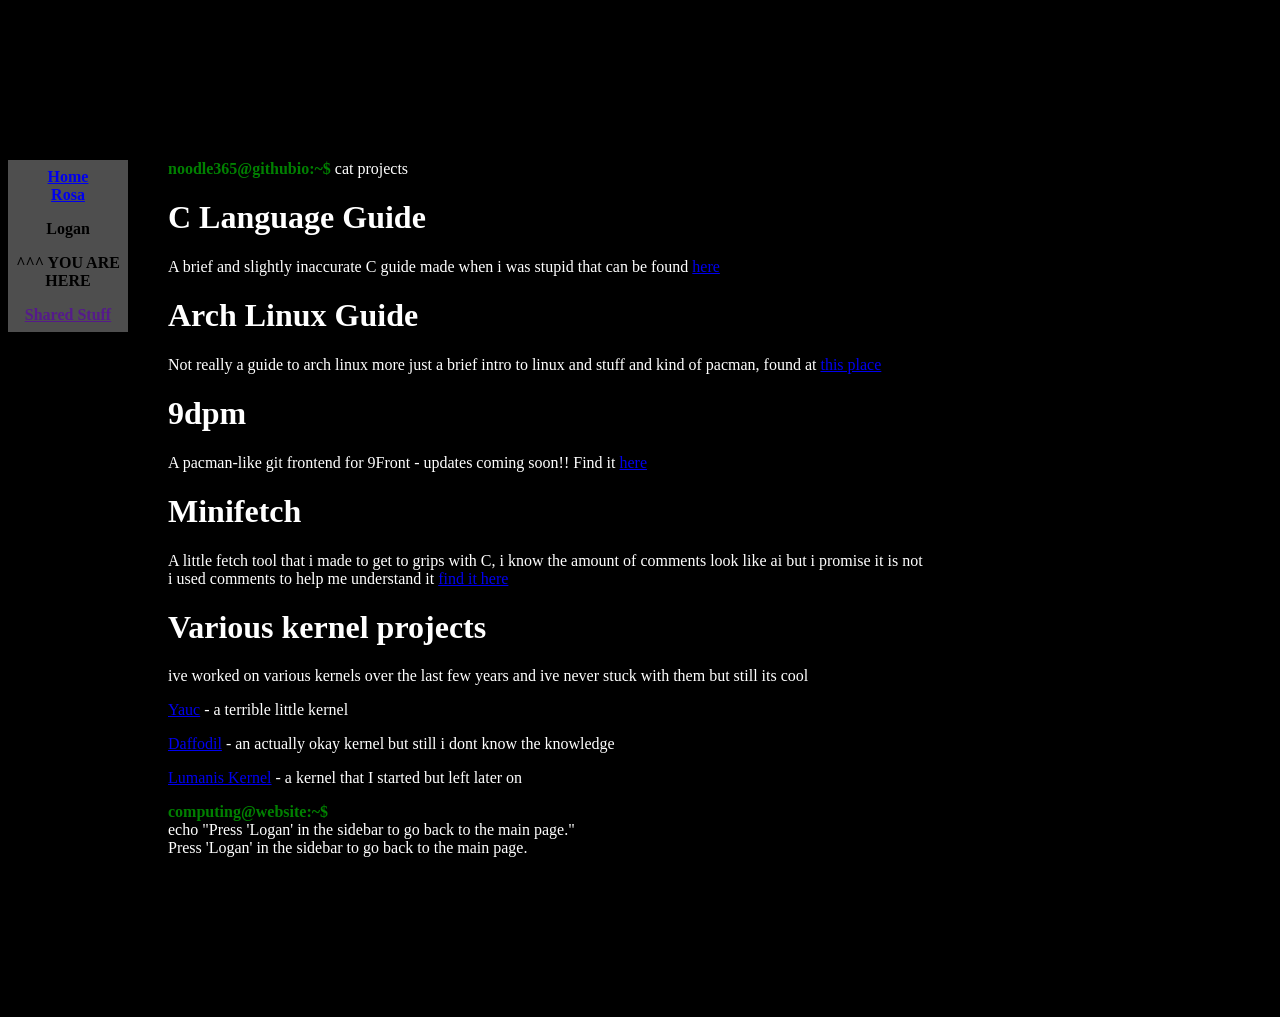
==== logan/comp-proj.html @ b727952e "update" ====
<!DOCTYPE html>
<html>
<head>
  <title>LOGAN</title>
</head>

  <link rel="stylesheet" href="style.css">
  
<body>

<div class="sidebar">
	<a href="../index.html"><b>Home<br></a>
	<a href="../rosa/main.html">Rosa<br></a>
	<p>Logan<br><p>
    <p> ^^^ YOU ARE HERE</p>
	<a href="">Shared Stuff</b><br></a>
</div>
  
<div class="content">

    <p style="color: green"><b>noodle365@githubio:~$</b> <font color="white">cat projects</font><br></p>
	<h1>C Language Guide</h1>
	<p>A brief and slightly inaccurate C guide made when i was stupid that can be found <a href=https://gbx9570.github.io/c-guide/intro.html>here</a></p>
		
	<h1>Arch Linux Guide</h1>
	<p>Not really a guide to arch linux more just a brief intro to linux and stuff and kind of pacman, found at <a href=https://gbx9570.github.io/c-guide/intro.html>this place</a></p>
	
	<h1>9dpm</h1>
	<p>A pacman-like git frontend for 9Front - updates coming soon!! Find it <a href=https://github.com/GBX9570/9dpm>here</a></p>
	
	<h1>Minifetch</h1>
	<p>A little fetch tool that i made to get to grips with C, i know the amount of comments look like ai but i promise it is not<br>
		i used comments to help me understand it <a href=https://github.com/GBX9570/minifetch>find it here</a></p>
	
	<h1>Various kernel projects</h1>
	<p>ive worked on various kernels over the last few years and ive never stuck with them but still its cool<br>
		<p><a href=https://github.com/GBX9570/Yauc>Yauc</a> - a terrible little kernel</p>
		<p><a href=https://github.com/GBX9570/daffodil>Daffodil</a> - an actually okay kernel but still i dont know the knowledge</p>
		<p><a href=https://github.com/mikikichi/lumanis-kernel>Lumanis Kernel</a> - a kernel that I started but left later on</p>
		<p style="color:green"><b>computing@website:~$</b><br><font color="white"> echo "Press 'Logan' in the sidebar to go back to the main page."<br>
        Press 'Logan' in the sidebar to go back to the main page.<br></font></p>

</div>
  
</body>
</html>
---- logan/style.css ----
@import url('https://fonts.cdnfonts.com/css/nintendo-ds-bios');

.sidebar {
	width: 120px;
	position: fixed;
	z-index: 1;
	top: 10;
	left: 20;
	background-color: rgb(78,78,78);
	overflow-x:hidden;
	padding: 8px 0;
	text-align: center;
}

.sidebar a p{
	font-family: 'Nintendo DS BIOS';
	text-align: center;
}

.content {
	margin: 160px;
	background-color: #000000;
    color: white;
	font-family: 'Nintendo DS BIOS';
}

body {
    background-color: #000000;
	font-family: 'Nintendo DS BIOS';
}
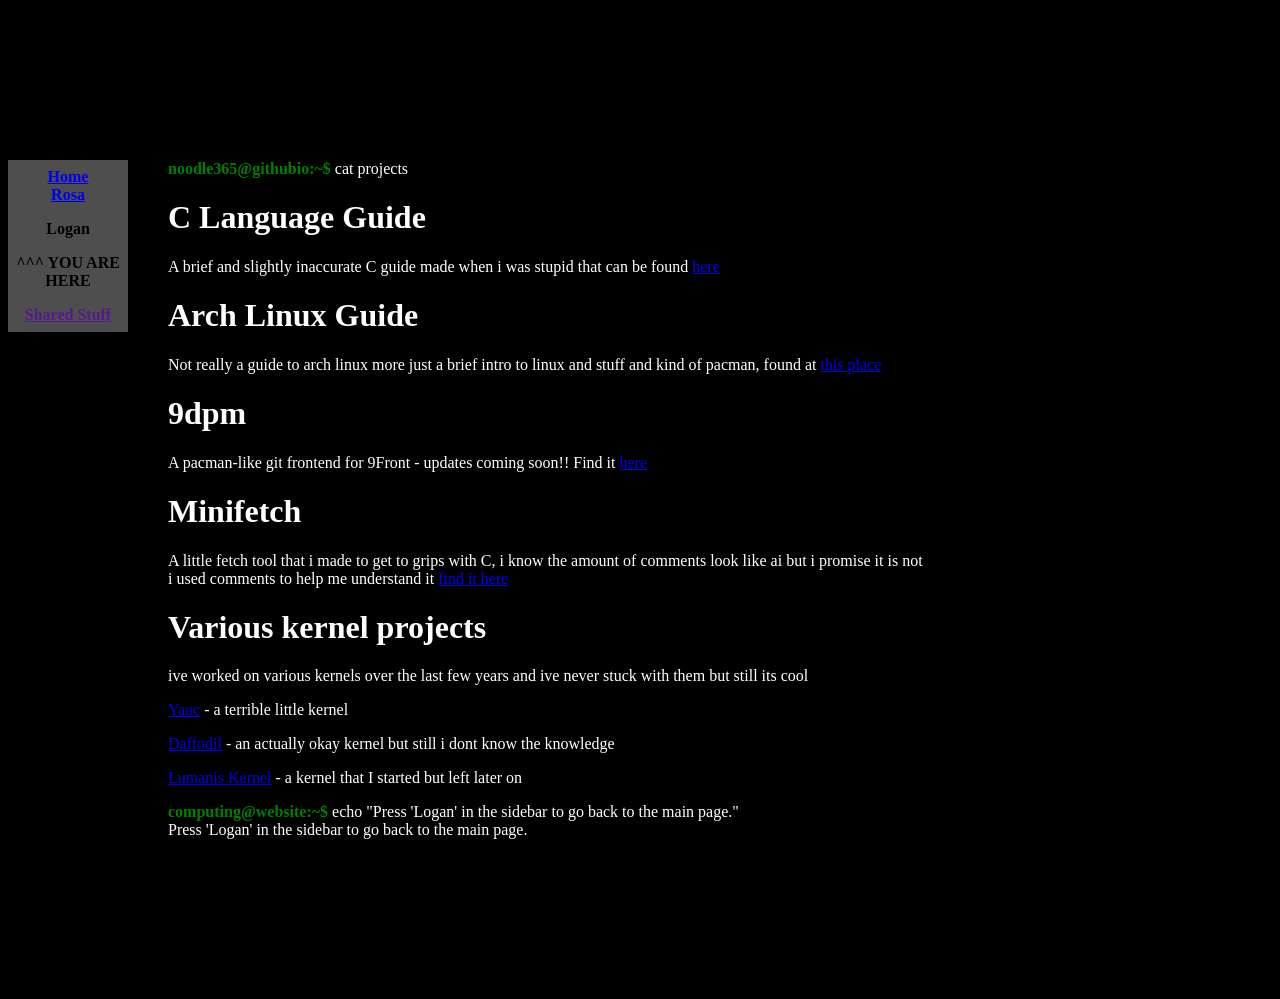
==== commit d4139796: "rosa is a gimp" ====
--- a/logan/comp-proj.html
+++ b/logan/comp-proj.html
@@ -37,7 +37,7 @@
 		<p><a href=https://github.com/GBX9570/Yauc>Yauc</a> - a terrible little kernel</p>
 		<p><a href=https://github.com/GBX9570/daffodil>Daffodil</a> - an actually okay kernel but still i dont know the knowledge</p>
 		<p><a href=https://github.com/mikikichi/lumanis-kernel>Lumanis Kernel</a> - a kernel that I started but left later on</p>
-		<p style="color:green"><b>computing@website:~$</b><br><font color="white"> echo "Press 'Logan' in the sidebar to go back to the main page."<br>
+		<p style="color:green"><b>computing@website:~$</b><font color="white"> echo "Press 'Logan' in the sidebar to go back to the main page."<br>
         Press 'Logan' in the sidebar to go back to the main page.<br></font></p>
 
 </div>
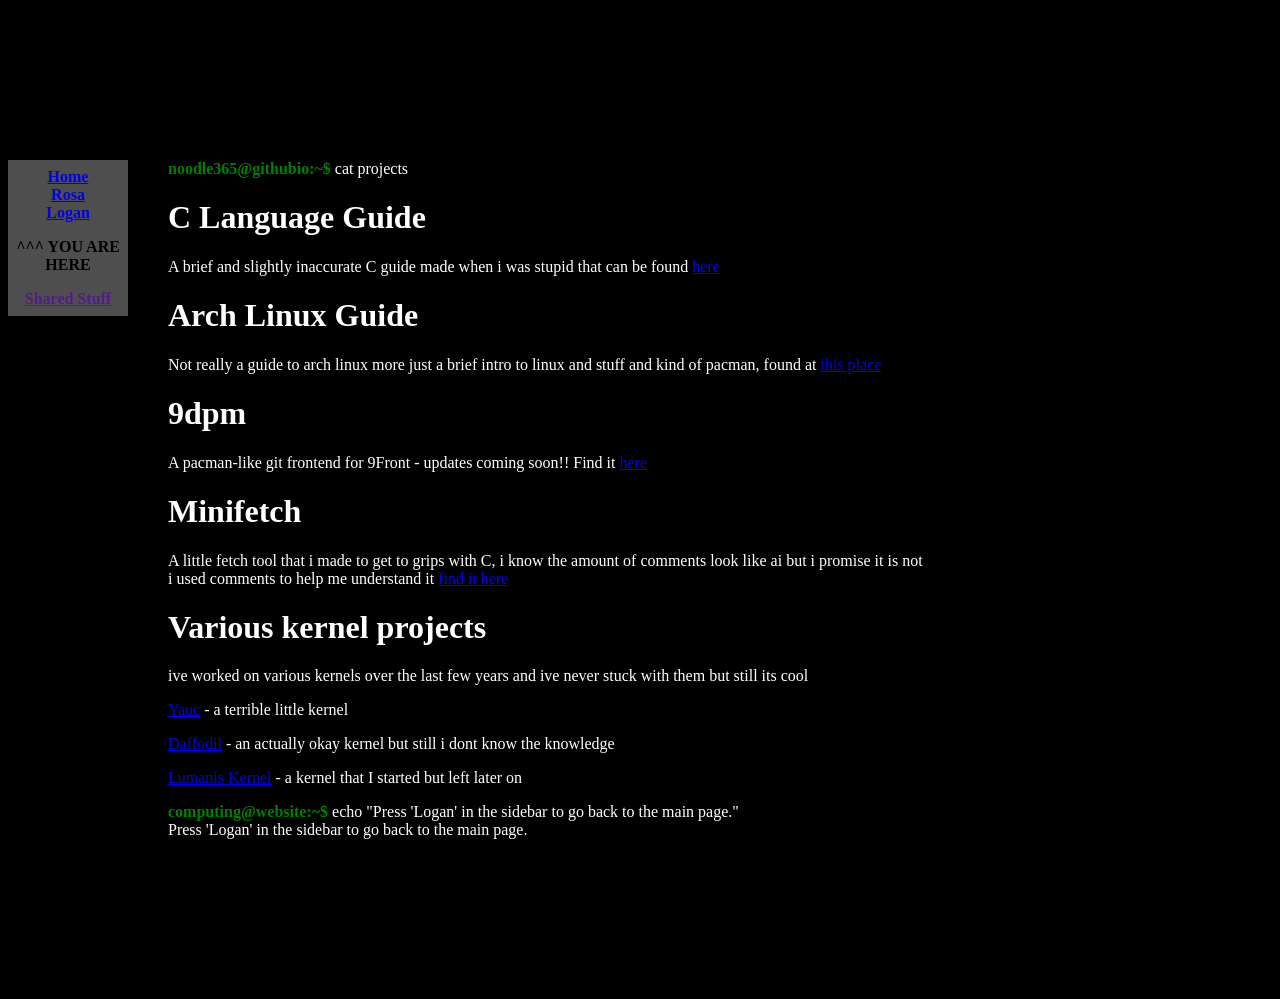
==== commit 02271775: "rosa is a double gimp" ====
--- a/logan/comp-proj.html
+++ b/logan/comp-proj.html
@@ -11,7 +11,7 @@
 <div class="sidebar">
 	<a href="../index.html"><b>Home<br></a>
 	<a href="../rosa/main.html">Rosa<br></a>
-	<p>Logan<br><p>
+	<a href="index.html">Logan<br></a>
     <p> ^^^ YOU ARE HERE</p>
 	<a href="">Shared Stuff</b><br></a>
 </div>
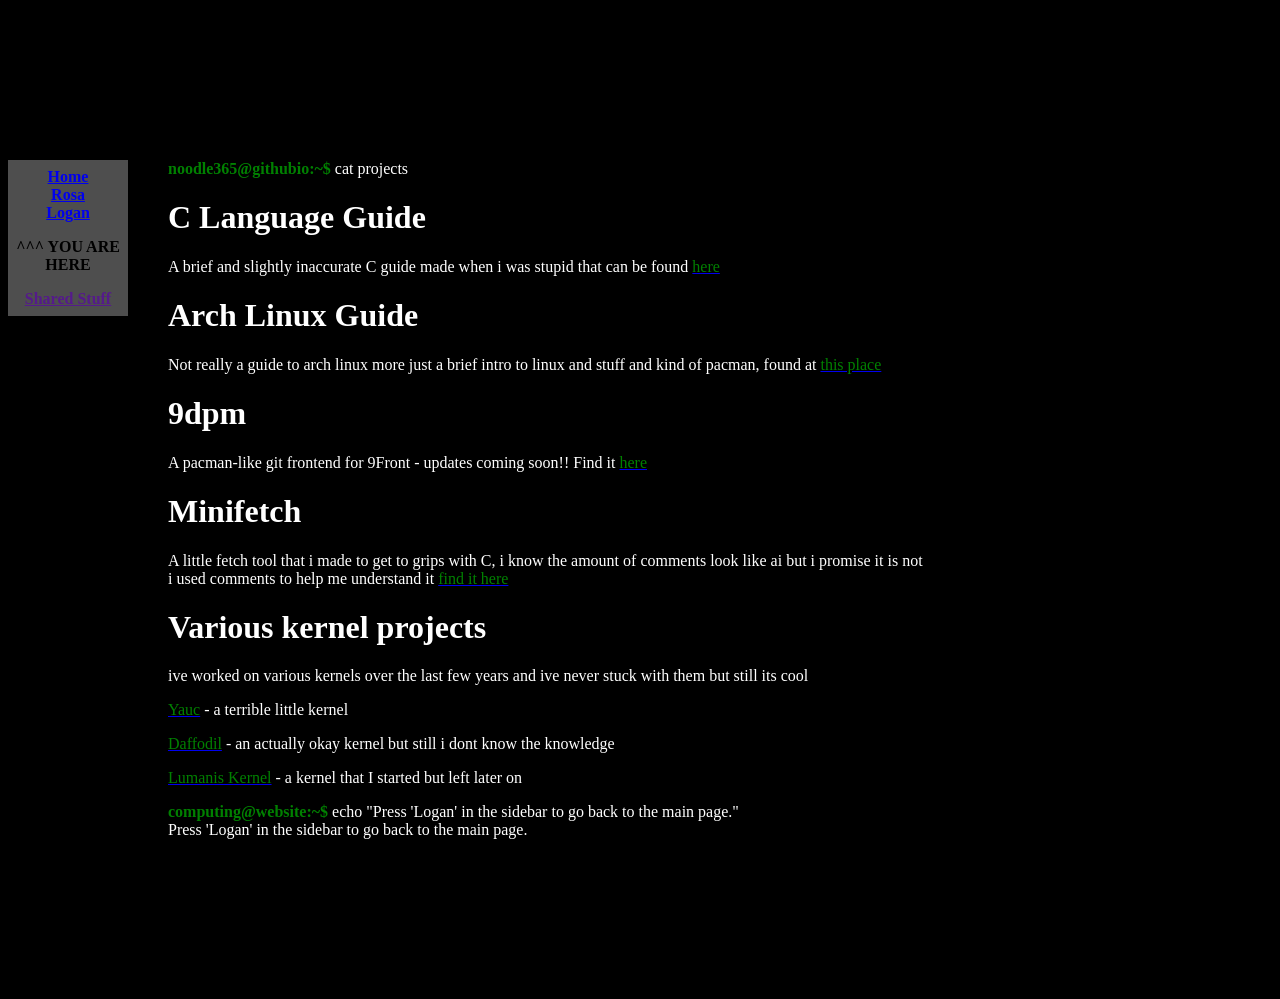
==== commit 69c34c46: "update" ====
--- a/logan/comp-proj.html
+++ b/logan/comp-proj.html
@@ -11,7 +11,7 @@
 <div class="sidebar">
 	<a href="../index.html"><b>Home<br></a>
 	<a href="../rosa/main.html">Rosa<br></a>
-	<a href="index.html">Logan<br></a>
+	<a href="main.html">Logan<br></a>
     <p> ^^^ YOU ARE HERE</p>
 	<a href="">Shared Stuff</b><br></a>
 </div>
@@ -20,23 +20,23 @@
 
     <p style="color: green"><b>noodle365@githubio:~$</b> <font color="white">cat projects</font><br></p>
 	<h1>C Language Guide</h1>
-	<p>A brief and slightly inaccurate C guide made when i was stupid that can be found <a href=https://gbx9570.github.io/c-guide/intro.html>here</a></p>
+	<p>A brief and slightly inaccurate C guide made when i was stupid that can be found <a href=https://gbx9570.github.io/c-guide/intro.html><font color="green">here</font></a></p>
 		
 	<h1>Arch Linux Guide</h1>
-	<p>Not really a guide to arch linux more just a brief intro to linux and stuff and kind of pacman, found at <a href=https://gbx9570.github.io/c-guide/intro.html>this place</a></p>
+	<p>Not really a guide to arch linux more just a brief intro to linux and stuff and kind of pacman, found at <a href=https://gbx9570.github.io/c-guide/intro.html><font color="green">this place</font></a></p>
 	
 	<h1>9dpm</h1>
-	<p>A pacman-like git frontend for 9Front - updates coming soon!! Find it <a href=https://github.com/GBX9570/9dpm>here</a></p>
+	<p>A pacman-like git frontend for 9Front - updates coming soon!! Find it <a href=https://github.com/GBX9570/9dpm><font color="green">here</font></a></p>
 	
 	<h1>Minifetch</h1>
 	<p>A little fetch tool that i made to get to grips with C, i know the amount of comments look like ai but i promise it is not<br>
-		i used comments to help me understand it <a href=https://github.com/GBX9570/minifetch>find it here</a></p>
+		i used comments to help me understand it <a href=https://github.com/GBX9570/minifetch><font color="green">find it here</font></a></p>
 	
 	<h1>Various kernel projects</h1>
 	<p>ive worked on various kernels over the last few years and ive never stuck with them but still its cool<br>
-		<p><a href=https://github.com/GBX9570/Yauc>Yauc</a> - a terrible little kernel</p>
-		<p><a href=https://github.com/GBX9570/daffodil>Daffodil</a> - an actually okay kernel but still i dont know the knowledge</p>
-		<p><a href=https://github.com/mikikichi/lumanis-kernel>Lumanis Kernel</a> - a kernel that I started but left later on</p>
+		<p><a href=https://github.com/GBX9570/Yauc><font color="green">Yauc</font></a> - a terrible little kernel</p>
+		<p><a href=https://github.com/GBX9570/daffodil><font color="green">Daffodil</font></a> - an actually okay kernel but still i dont know the knowledge</p>
+		<p><a href=https://github.com/mikikichi/lumanis-kernel><font color="green">Lumanis Kernel</font></a> - a kernel that I started but left later on</p>
 		<p style="color:green"><b>computing@website:~$</b><font color="white"> echo "Press 'Logan' in the sidebar to go back to the main page."<br>
         Press 'Logan' in the sidebar to go back to the main page.<br></font></p>
 
